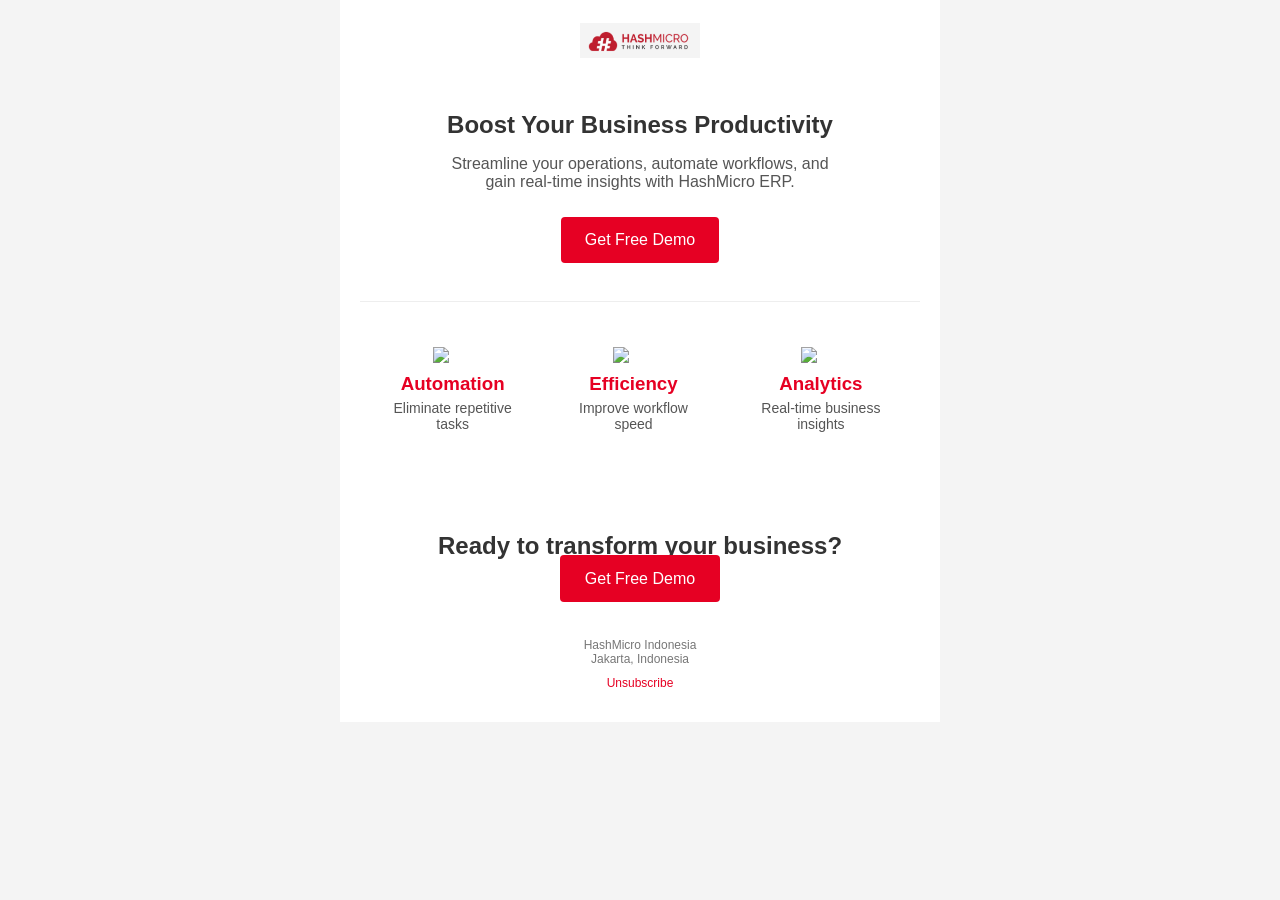
==== test-2-edm/edm.html @ 03695dae "final commit test hashmicro" ====
<!doctype html>

<html>
  <head>
    <meta charset="UTF-8" />
    <title>HashMicro ERP</title>

    <style>
      @media only screen and (max-width: 600px) {
        .container {
          width: 100% !important;
        }
        .three-col td {
          display: block;
          width: 100% !important;
          margin-bottom: 20px;
        }
      }
    </style>
  </head>

  <body style="margin: 0; padding: 0; background: #f4f4f4; font-family: Arial, sans-serif">
    <table width="100%" cellpadding="0" cellspacing="0" style="background: #f4f4f4">
      <tr>
        <td align="center">
          
          <!-- CONTAINER -->
          <table class="container" width="600" cellpadding="0" cellspacing="0" style="background: #ffffff">
            <!-- HEADER (LOGO KIRI) -->
            <tr>
              <td style="padding: 20px">
                <table width="100%">
                  <tr>
                    <td align="center">
                      <img src="/test-2-edm/Logo.png" alt="HashMicro" width="120" style="display: block" />
                    </td>
                  </tr>
                </table>
              </td>
            </tr>

            <!-- HERO -->
            <tr>
              <td align="center" style="padding: 30px">
                <h2 style="margin: 0; color: #333">Boost Your Business Productivity</h2>

                <p style="color: #555; max-width: 400px">Streamline your operations, automate workflows, and gain real-time insights with HashMicro ERP.</p>

                <a href="https://www.hashmicro.com/erp-system" style="background: #e60023; color: #ffffff; padding: 14px 24px; text-decoration: none; display: inline-block; border-radius: 4px; margin-top: 10px"> Get Free Demo </a>
              </td>
            </tr>

            <!-- DIVIDER -->
            <tr>
              <td style="padding: 0 20px">
                <hr style="border: none; border-top: 1px solid #eee" />
              </td>
            </tr>

            <!-- BENEFITS -->
            <tr>
              <td style="padding: 20px">
                <table width="100%" class="three-col">
                  <tr>
                    <td align="center" style="padding: 15px">
                      <img src="https://cdn-icons-png.flaticon.com/512/1828/1828919.png" width="40" style="display: block; margin: 0 auto 10px" />
                      <h3 style="margin: 0; color: #e60023">Automation</h3>
                      <p style="color: #555; font-size: 14px; margin-top: 5px">Eliminate repetitive tasks</p>
                    </td>

                    <td align="center" style="padding: 15px">
                      <img src="https://cdn-icons-png.flaticon.com/512/1828/1828884.png" width="40" style="display: block; margin: 0 auto 10px" />
                      <h3 style="margin: 0; color: #e60023">Efficiency</h3>
                      <p style="color: #555; font-size: 14px; margin-top: 5px">Improve workflow speed</p>
                    </td>

                    <td align="center" style="padding: 15px">
                      <img src="https://cdn-icons-png.flaticon.com/512/1828/1828859.png" width="40" style="display: block; margin: 0 auto 10px" />
                      <h3 style="margin: 0; color: #e60023">Analytics</h3>
                      <p style="color: #555; font-size: 14px; margin-top: 5px">Real-time business insights</p>
                    </td>
                  </tr>
                </table>
              </td>
            </tr>

            <!-- CTA -->
            <tr>
              <td align="center" style="padding: 30px">
                <h2 style="color: #333; margin-bottom: 10px">Ready to transform your business?</h2>

                <a href="https://www.hashmicro.com/erp-system" style="background: #e60023; color: #ffffff; padding: 15px 25px; text-decoration: none; border-radius: 4px"> Get Free Demo </a>
              </td>
            </tr>

            <!-- FOOTER -->
            <tr>
              <td align="center" style="font-size: 12px; padding: 20px; color: #777">
                <p style="margin: 0">HashMicro Indonesia</p>
                <p style="margin: 0">Jakarta, Indonesia</p>

                <p style="margin-top: 10px">
                  <a href="#" style="color: #e60023; text-decoration: none">Unsubscribe</a>
                </p>
              </td>
            </tr>
          </table>
        </td>
      </tr>
    </table>
  </body>
</html>
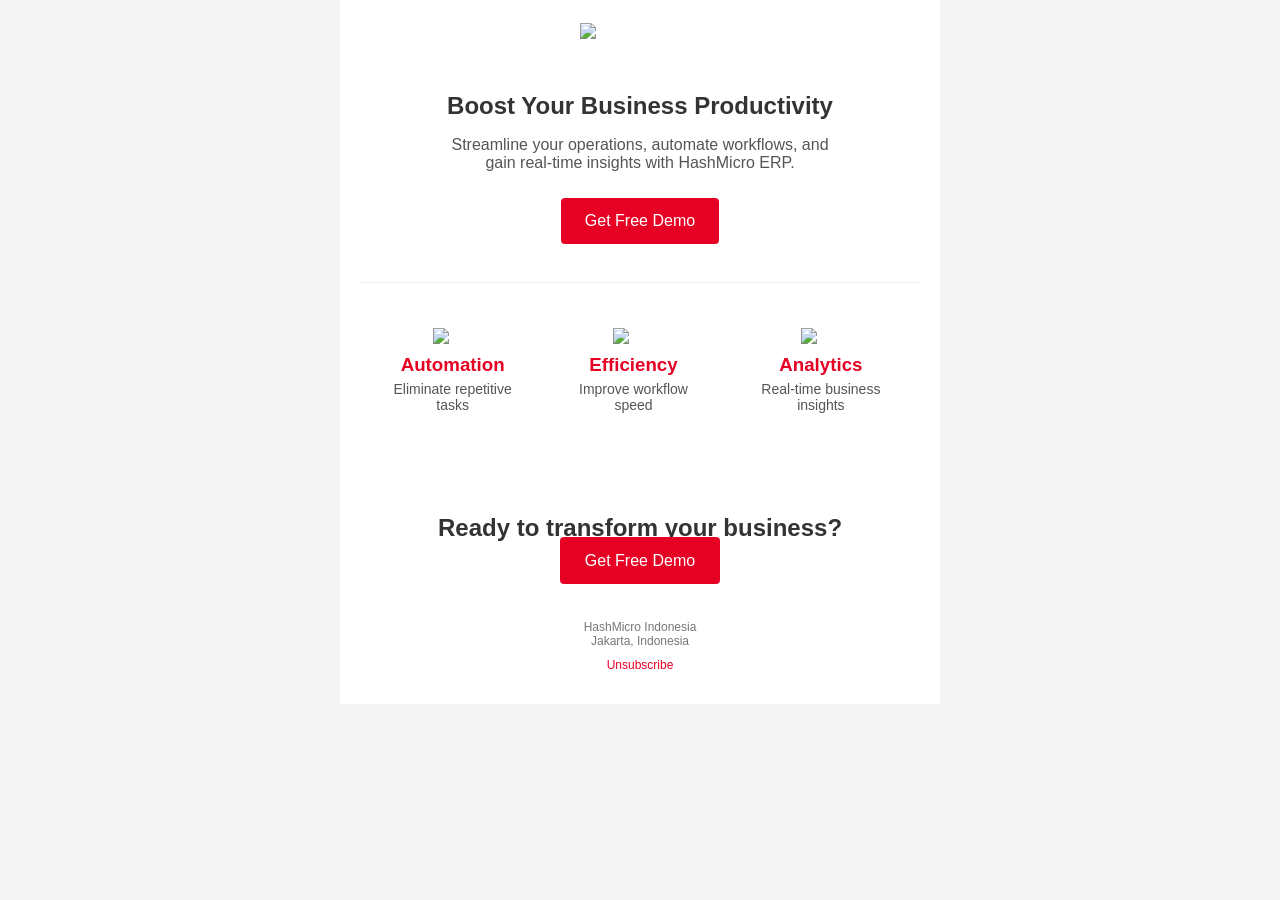
==== commit efa14da2: "fix logo" ====
--- a/test-2-edm/edm.html
+++ b/test-2-edm/edm.html
@@ -23,7 +23,6 @@
     <table width="100%" cellpadding="0" cellspacing="0" style="background: #f4f4f4">
       <tr>
         <td align="center">
-          
           <!-- CONTAINER -->
           <table class="container" width="600" cellpadding="0" cellspacing="0" style="background: #ffffff">
             <!-- HEADER (LOGO KIRI) -->
@@ -32,7 +31,7 @@
                 <table width="100%">
                   <tr>
                     <td align="center">
-                      <img src="/test-2-edm/Logo.png" alt="HashMicro" width="120" style="display: block" />
+                      <img src="https://www.hashmicro.com/assets/logo/logo-hashmicro-white.png" width="120" style="display: block" />
                     </td>
                   </tr>
                 </table>
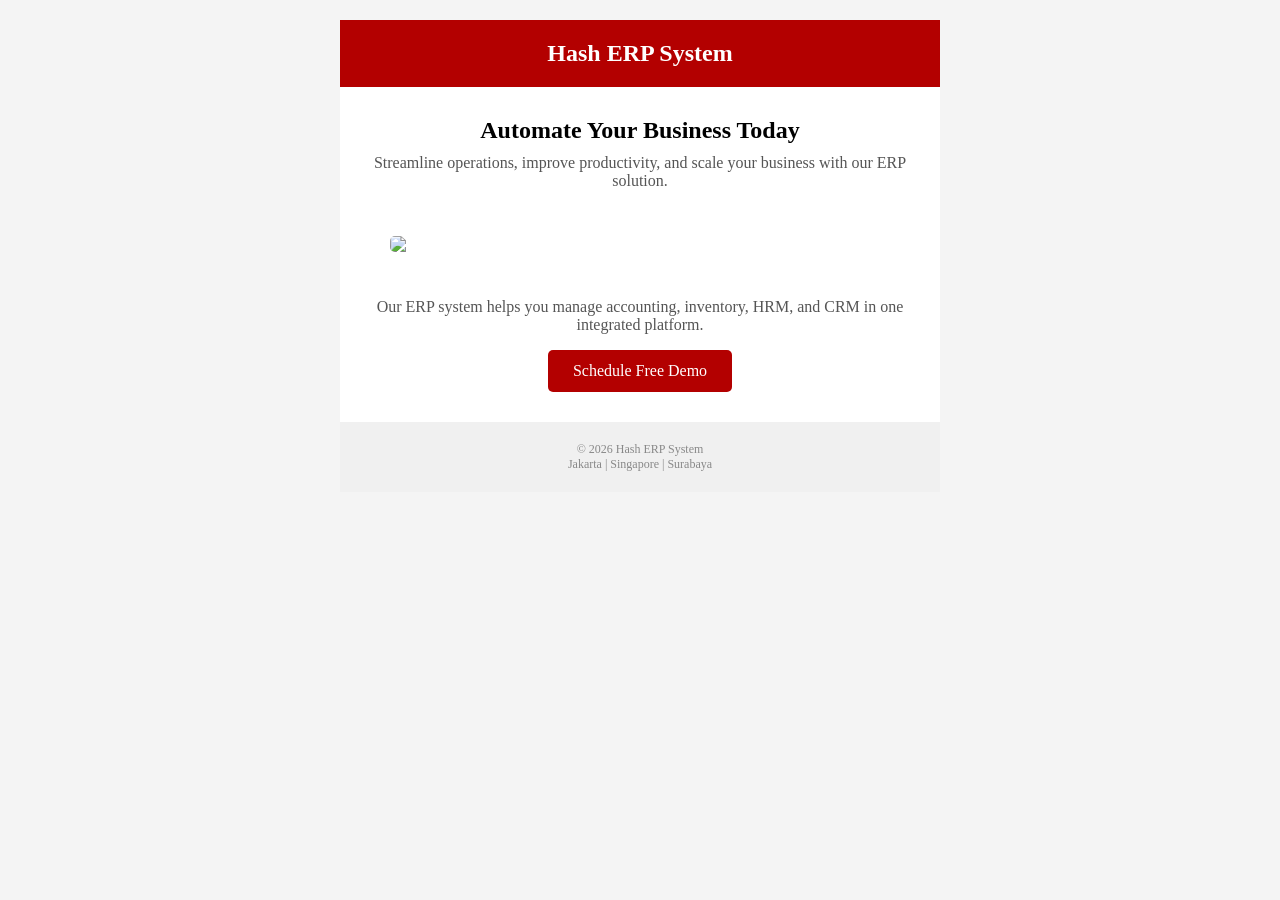
==== commit 4f91e4fc: "update email" ====
--- a/test-2-edm/edm.html
+++ b/test-2-edm/edm.html
@@ -1,106 +1,59 @@
 <!doctype html>
-
 <html>
   <head>
     <meta charset="UTF-8" />
-    <title>HashMicro ERP</title>
-
-    <style>
-      @media only screen and (max-width: 600px) {
-        .container {
-          width: 100% !important;
-        }
-        .three-col td {
-          display: block;
-          width: 100% !important;
-          margin-bottom: 20px;
-        }
-      }
-    </style>
+    <title>ERP Solution</title>
   </head>
 
-  <body style="margin: 0; padding: 0; background: #f4f4f4; font-family: Arial, sans-serif">
-    <table width="100%" cellpadding="0" cellspacing="0" style="background: #f4f4f4">
+  <body style="margin: 0; padding: 0; background: #f4f4f4">
+    <table width="100%" cellpadding="0" cellspacing="0" border="0" style="background: #f4f4f4; padding: 20px 0">
       <tr>
         <td align="center">
           <!-- CONTAINER -->
-          <table class="container" width="600" cellpadding="0" cellspacing="0" style="background: #ffffff">
-            <!-- HEADER (LOGO KIRI) -->
+          <table width="600" cellpadding="0" cellspacing="0" border="0" style="background: #ffffff">
+            <!-- HEADER -->
             <tr>
-              <td style="padding: 20px">
-                <table width="100%">
+              <td style="padding: 20px; text-align: center; background: #b30000; color: #ffffff">
+                <h2 style="margin: 0">Hash ERP System</h2>
+              </td>
+            </tr>
+
+            <!-- HERO -->
+            <tr>
+              <td style="padding: 30px; text-align: center">
+                <h1 style="margin: 0; font-size: 24px">Automate Your Business Today</h1>
+                <p style="margin-top: 10px; color: #555">Streamline operations, improve productivity, and scale your business with our ERP solution.</p>
+              </td>
+            </tr>
+
+            <!-- IMAGE -->
+            <tr>
+              <td align="center">
+                <img src="https://images.unsplash.com/photo-1556742049-0cfed4f6a45d" width="500" style="display: block; border-radius: 5px" />
+              </td>
+            </tr>
+
+            <!-- CONTENT -->
+            <tr>
+              <td style="padding: 30px; text-align: center">
+                <p style="color: #555">Our ERP system helps you manage accounting, inventory, HRM, and CRM in one integrated platform.</p>
+
+                <!-- CTA BUTTON -->
+                <table cellpadding="0" cellspacing="0" border="0" align="center">
                   <tr>
-                    <td align="center">
-                      <img src="https://www.hashmicro.com/assets/logo/logo-hashmicro-white.png" width="120" style="display: block" />
+                    <td bgcolor="#b30000" style="padding: 12px 25px; border-radius: 5px">
+                      <a href="#" style="color: #ffffff; text-decoration: none">Schedule Free Demo</a>
                     </td>
                   </tr>
                 </table>
               </td>
             </tr>
 
-            <!-- HERO -->
-            <tr>
-              <td align="center" style="padding: 30px">
-                <h2 style="margin: 0; color: #333">Boost Your Business Productivity</h2>
-
-                <p style="color: #555; max-width: 400px">Streamline your operations, automate workflows, and gain real-time insights with HashMicro ERP.</p>
-
-                <a href="https://www.hashmicro.com/erp-system" style="background: #e60023; color: #ffffff; padding: 14px 24px; text-decoration: none; display: inline-block; border-radius: 4px; margin-top: 10px"> Get Free Demo </a>
-              </td>
-            </tr>
-
-            <!-- DIVIDER -->
-            <tr>
-              <td style="padding: 0 20px">
-                <hr style="border: none; border-top: 1px solid #eee" />
-              </td>
-            </tr>
-
-            <!-- BENEFITS -->
-            <tr>
-              <td style="padding: 20px">
-                <table width="100%" class="three-col">
-                  <tr>
-                    <td align="center" style="padding: 15px">
-                      <img src="https://cdn-icons-png.flaticon.com/512/1828/1828919.png" width="40" style="display: block; margin: 0 auto 10px" />
-                      <h3 style="margin: 0; color: #e60023">Automation</h3>
-                      <p style="color: #555; font-size: 14px; margin-top: 5px">Eliminate repetitive tasks</p>
-                    </td>
-
-                    <td align="center" style="padding: 15px">
-                      <img src="https://cdn-icons-png.flaticon.com/512/1828/1828884.png" width="40" style="display: block; margin: 0 auto 10px" />
-                      <h3 style="margin: 0; color: #e60023">Efficiency</h3>
-                      <p style="color: #555; font-size: 14px; margin-top: 5px">Improve workflow speed</p>
-                    </td>
-
-                    <td align="center" style="padding: 15px">
-                      <img src="https://cdn-icons-png.flaticon.com/512/1828/1828859.png" width="40" style="display: block; margin: 0 auto 10px" />
-                      <h3 style="margin: 0; color: #e60023">Analytics</h3>
-                      <p style="color: #555; font-size: 14px; margin-top: 5px">Real-time business insights</p>
-                    </td>
-                  </tr>
-                </table>
-              </td>
-            </tr>
-
-            <!-- CTA -->
-            <tr>
-              <td align="center" style="padding: 30px">
-                <h2 style="color: #333; margin-bottom: 10px">Ready to transform your business?</h2>
-
-                <a href="https://www.hashmicro.com/erp-system" style="background: #e60023; color: #ffffff; padding: 15px 25px; text-decoration: none; border-radius: 4px"> Get Free Demo </a>
-              </td>
-            </tr>
-
             <!-- FOOTER -->
             <tr>
-              <td align="center" style="font-size: 12px; padding: 20px; color: #777">
-                <p style="margin: 0">HashMicro Indonesia</p>
-                <p style="margin: 0">Jakarta, Indonesia</p>
-
-                <p style="margin-top: 10px">
-                  <a href="#" style="color: #e60023; text-decoration: none">Unsubscribe</a>
-                </p>
+              <td style="padding: 20px; text-align: center; background: #f0f0f0; color: #888; font-size: 12px">
+                © 2026 Hash ERP System <br />
+                Jakarta | Singapore | Surabaya
               </td>
             </tr>
           </table>
